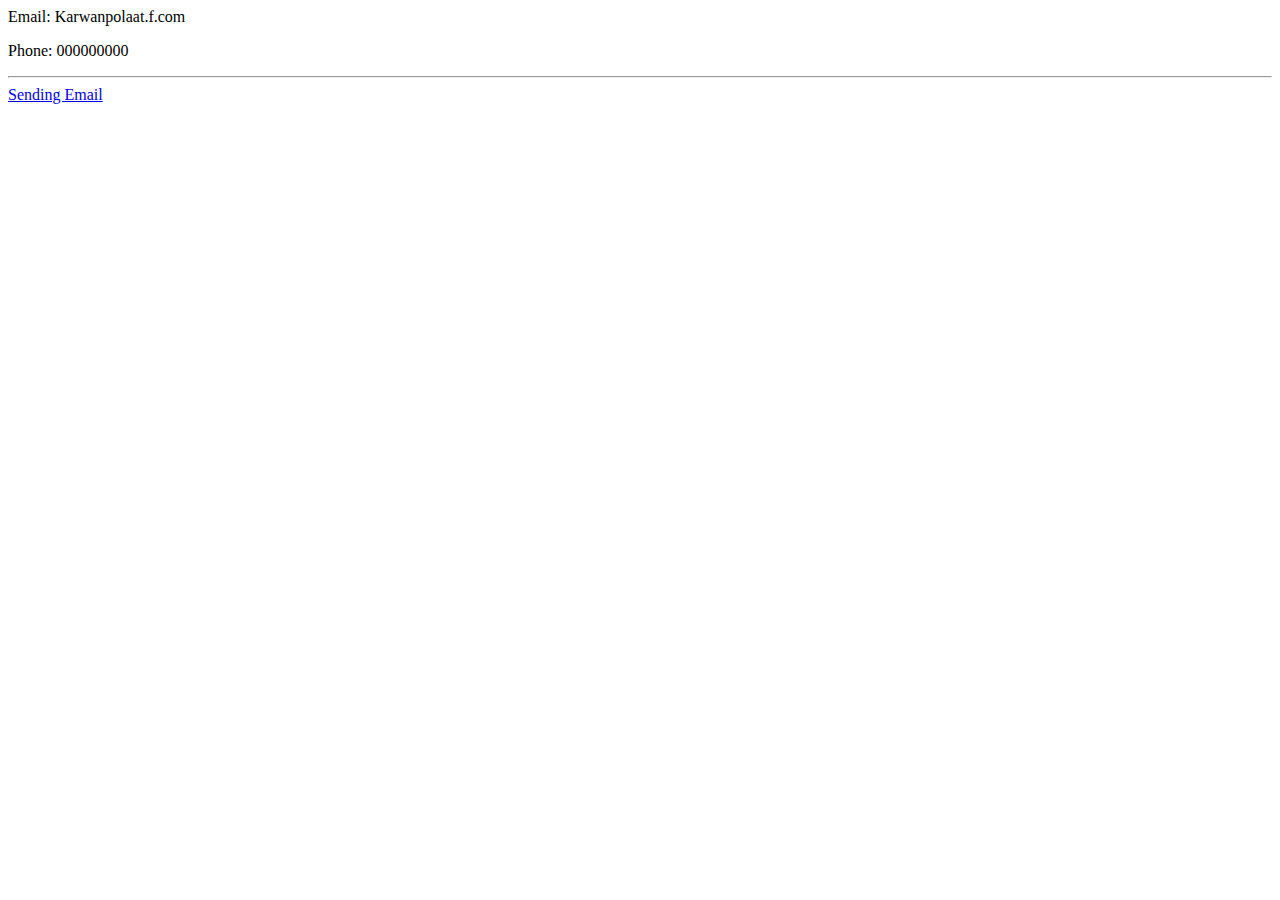
==== Contact.html @ 49c8a36e "Add Initial CV Websites" ====
<html lang="en">
<head>
    <meta charset="UTF-8">
    <title>Contact Me </title>
</head>
<body>
<p>Email: Karwanpolaat.f.com</p>
<p>Phone: 000000000</p>
<hr>
<a href="input.html">Sending Email</a>
</body>
</html>
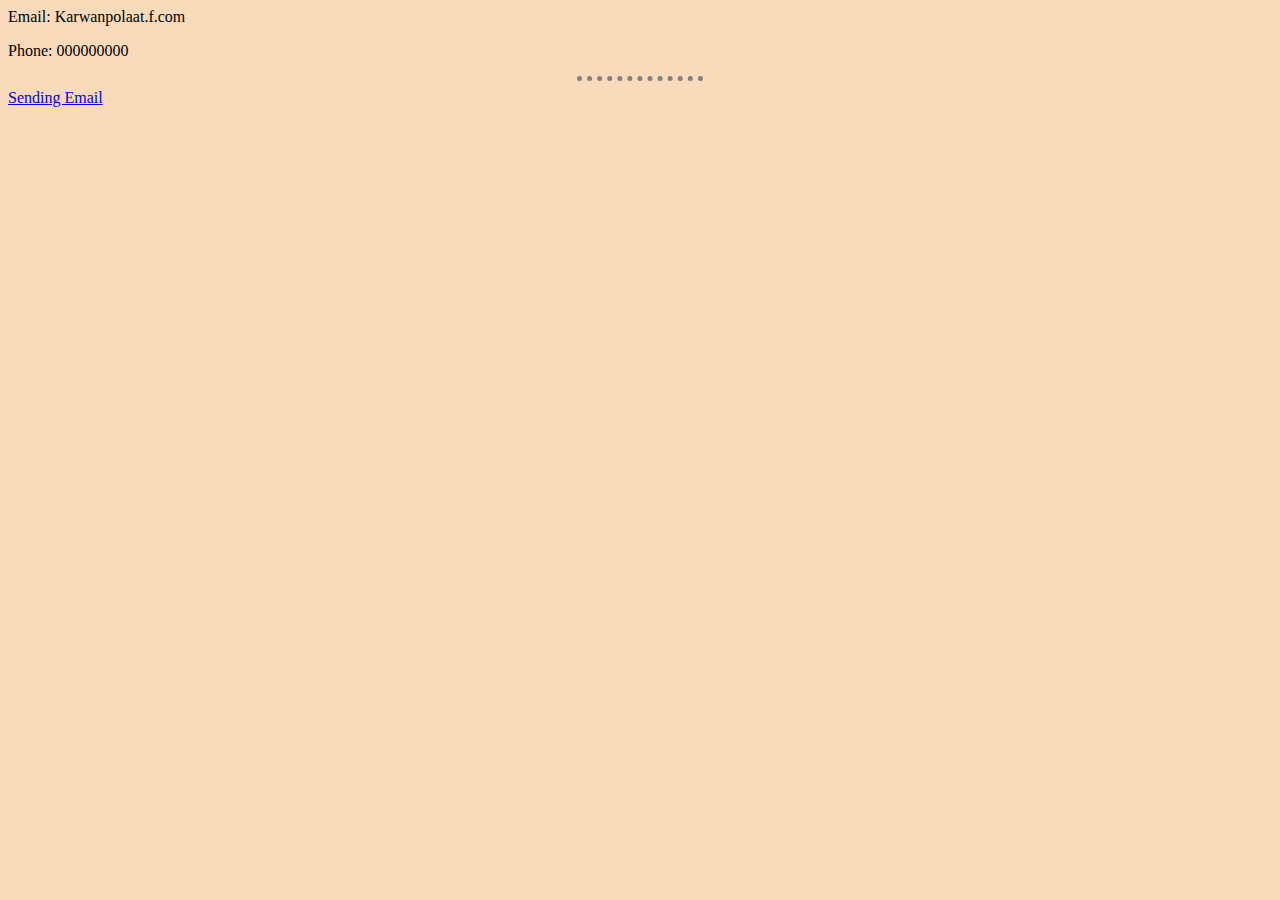
==== commit bd40dfc0: "Add files via upload" ====
--- a/Contact.html
+++ b/Contact.html
@@ -2,6 +2,21 @@
 <head>
     <meta charset="UTF-8">
     <title>Contact Me </title>
+    <style>
+        body {
+        background-color: #F9DBBB;}
+    
+        hr{
+            border-top: none;
+            border-left: none;
+            border-right: none;
+            border-bottom:  5px dotted grey;
+            width: 10%;
+        }
+            
+    
+    
+    </style>
 </head>
 <body>
 <p>Email: Karwanpolaat.f.com</p>
